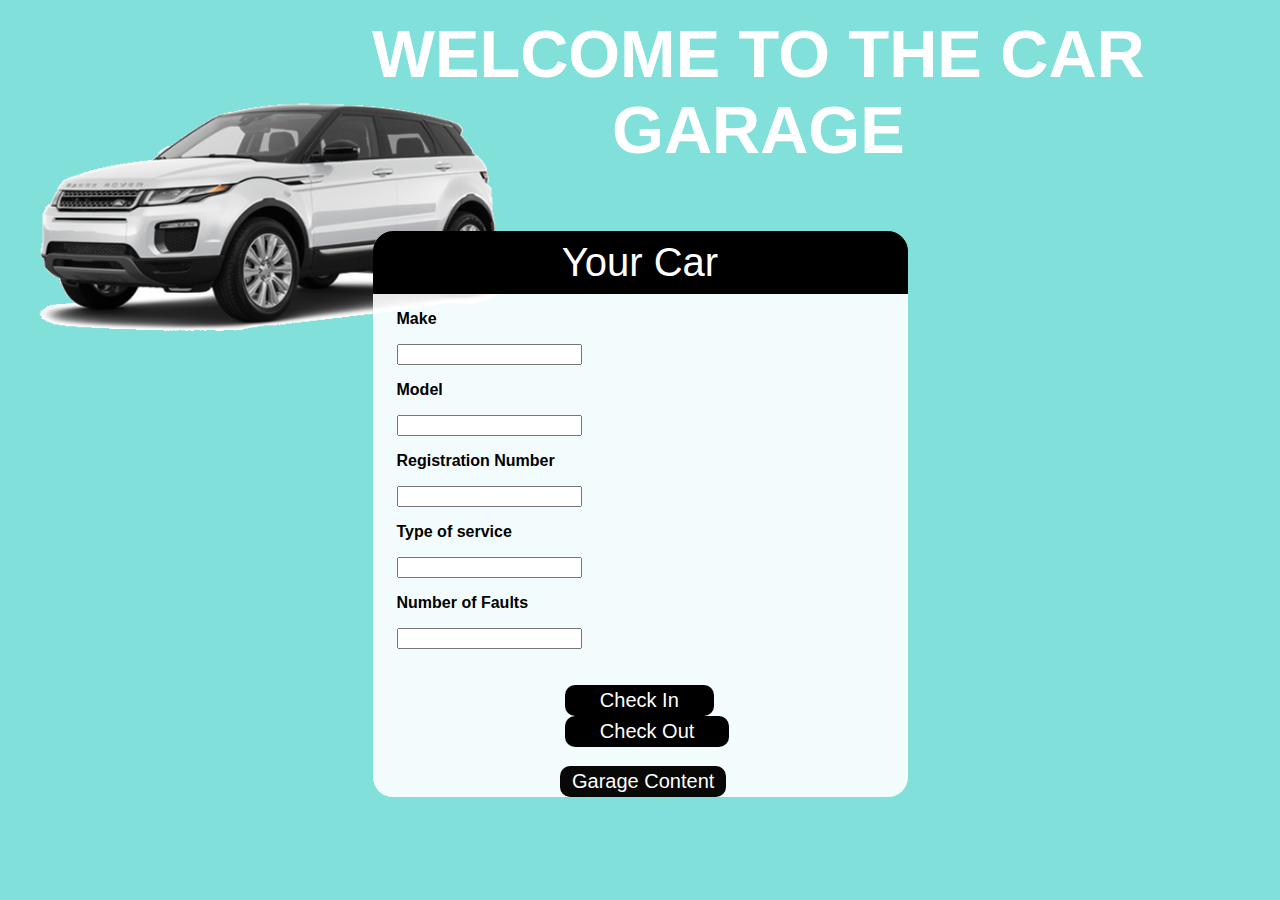
==== garage.html @ cc4acfd4 "thursday" ====
<html>

<head>
    <title>JavaScript Exercises</title>
    <script src="garage.js" type="text/javascript"></script>
    <link rel="stylesheet" type="text/css" href="garage.css">
</head>

<body>
    <header>
        <figure>
            <h1>WELCOME TO THE CAR GARAGE </h1>
        </figure>
    </header>
    <div id="container">
        <div class="slider-search">
            <div class="slider-search-title">Your Car</div>
            <form id="search-form">
                <div class="col-xs-12">

                    <div class="col-sm-6 col-xs-12">
                        <p>Make</p>
                        <input type="text" id = "carmake"></input>
                    </div>
                    <div class="col-sm-6 col-xs-12">
                        <p>Model</p>
                        <input type="text" id = "carmodel"></input>
                    </div>
                    <div class="col-sm-6 col-xs-12">
                        <p>Registration Number</p>
                        <input type="text" id = "carreg"></input>
                    </div>
                    <div class="col-sm-6 col-xs-12">
                        <p>Type of service</p>
                        <input type="text" id="typeofservice"></input>
                    </div>
                    <div class="col-sm-6 col-xs-12">
                        <p>Number of Faults</p>
                        <input type="text" id = "faultno"></input>
                    </div>

                    </br>
                    </br>
                    <div class="col-sm-6 col-xs-12">

                    <button type="button" id="check" onclick="checkin(carinfo)">Check In</button>
                    <button type="button" id="checko" onclick="deletecontent(carinfo);checkout(carinfo)">Check Out</button>
                    <button type="button" id="garagec" onclick="content(carinfo)">Garage Content</button>

                </div>
        </div>
    </div>
    </div>

    </div>
    </form>
<div id = "content"></div>
</body>
---- garage.css ----
body {
    background: rgb(130, 224, 218);
    background-image: url(rr.png);
    background-repeat: no-repeat;
    background-position: top-left;
    background-size: 400pt;
}

h1 {
    font-family: Arial;
    font-size: 50pt;
    text-align: center;
    display: block;
    color: white;
    margin-left: 20%;
    
}

#container{
    margin-top: 5%;
    padding-right: 15px;
    padding-left: 15px;
    margin-right: auto;
    margin-left: auto
}

label {
    display: inline-block;
    max-width: 100%;
    font-weight: 700;
 
}

.slider-search-title{
     text-align: center;
    font-size: 30pt;
    line-height: 45px;
    border-top-left-radius: 20px;
    border-top-right-radius: 20px;
    padding: 8px 30px;
    font-family: Arial;
    border: 1pt solid black;
    background-color: black;
    color: white;
}

.slider-search label{
    font-size: 18px;
    margin: 2% 0;
    width: 100%;
}

.slider-search{
    margin: 42px auto 0;
    max-width: 535px;
    height: max-content;
    border-radius: 20px;
    background-color: rgba(255,255,255,.9);
}

.slider-search button{
    font-size: 20px;
    background-color: #000000;
    color: #fff;
    padding: 4px 35px;
    border-radius: 10px;
    margin-left: 35%;
    border: none;
    display: block;
    -webkit-appearance: none;
}



 .col-md-6,.col-xs-12,{
    position: relative;
    min-height: 1px;
    padding-right: 15px;
    padding-left: 12px;
    font-family: Arial;
    font-weight: bold;

 }

 .col-xs-12{
    position: relative;
    min-height: 1px;
    padding-right: 15px;
    padding-left: 12px;
    font-family: Arial;
    font-weight: bold;
 }
 form{
     display: block;
     font-family: Arial;
     font-weight: bold;
 
 }

 #checkout{
     margin-top: 4%;
     font-size: 20px;
     background-color: #080807;
     color: #fff;
     padding: 4px 32px;
     border-radius: 10px;
     margin-left: 34%;
     border: none;
     display: block;
     -webkit-appearance: none;
 }

 #garagec {
    margin-top: 4%;
    font-size: 20px;
    background-color: #080807;
    color: #fff;
    padding: 4px 12px;
    border-radius: 10px;
    margin-left: 34%;
    border: none;
    display: block;
    -webkit-appearance: none;
 }
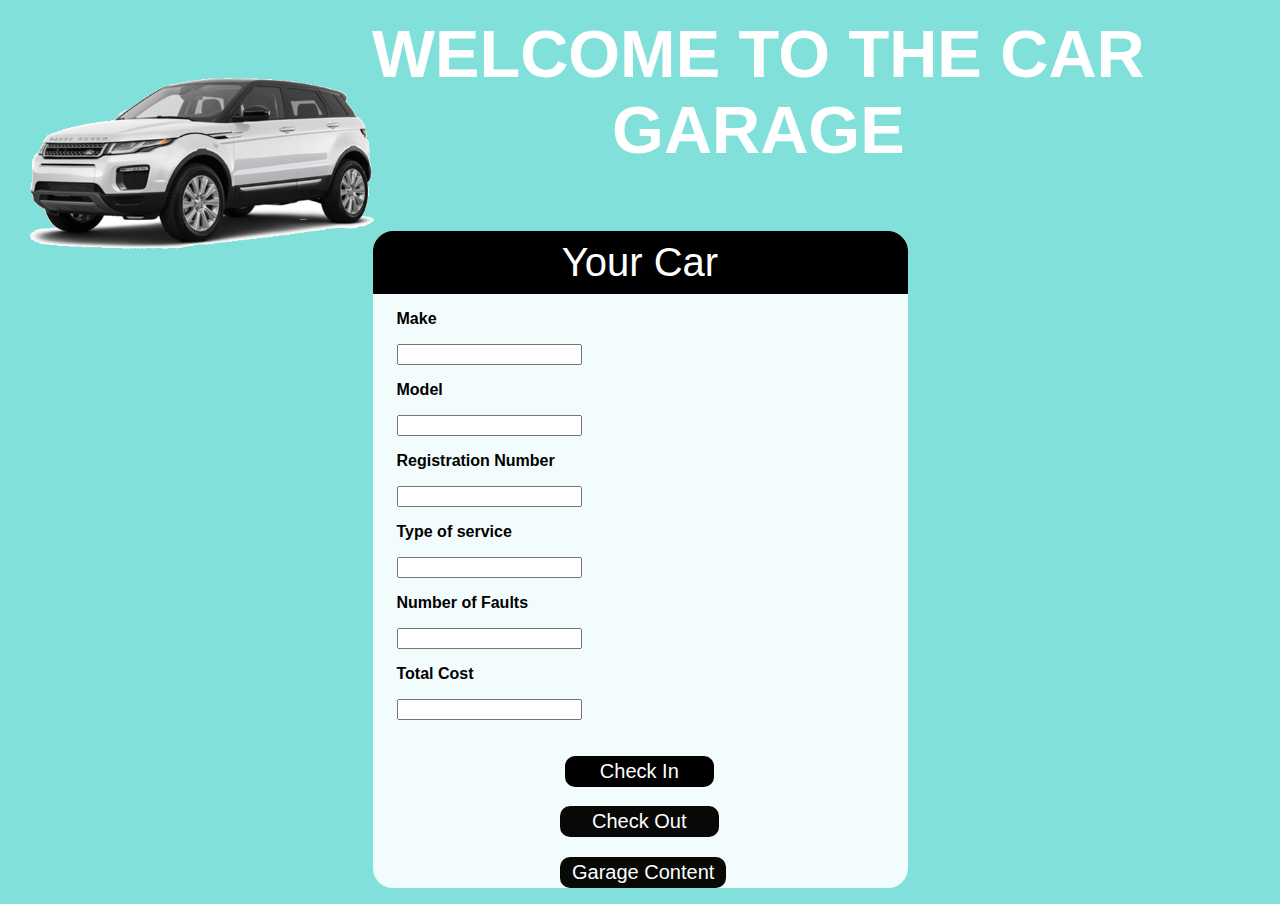
==== commit f3a21af8: "Add files via upload" ====
--- a/garage.html
+++ b/garage.html
@@ -20,15 +20,15 @@
 
                     <div class="col-sm-6 col-xs-12">
                         <p>Make</p>
-                        <input type="text" id = "carmake"></input>
+                        <input type="text" id="carmake"></input>
                     </div>
                     <div class="col-sm-6 col-xs-12">
                         <p>Model</p>
-                        <input type="text" id = "carmodel"></input>
+                        <input type="text" id="carmodel"></input>
                     </div>
                     <div class="col-sm-6 col-xs-12">
                         <p>Registration Number</p>
-                        <input type="text" id = "carreg"></input>
+                        <input type="text" id="carreg"></input>
                     </div>
                     <div class="col-sm-6 col-xs-12">
                         <p>Type of service</p>
@@ -36,23 +36,25 @@
                     </div>
                     <div class="col-sm-6 col-xs-12">
                         <p>Number of Faults</p>
-                        <input type="text" id = "faultno"></input>
+                        <input type="text" id="faultno"></input>
+                    </div>
+                    <div class="col-sm-6 col-xs-12">
+                        <p>Total Cost</p>
+                        <input type="text" id="totalcost"></input>
                     </div>
 
                     </br>
                     </br>
                     <div class="col-sm-6 col-xs-12">
-
-                    <button type="button" id="check" onclick="checkin(carinfo)">Check In</button>
-                    <button type="button" id="checko" onclick="deletecontent(carinfo);checkout(carinfo)">Check Out</button>
-                    <button type="button" id="garagec" onclick="content(carinfo)">Garage Content</button>
-
+                        <button type="button" id="check" onclick="checkin(carinfo)">Check In</button>
+                        <button type="button" id="checko" onclick="checkout(carinfo)">Check Out</button>
+                        <button type="button" id="garagec" onclick="content(carinfo)">Garage Content</button>
+                    </div>
+                  
                 </div>
         </div>
     </div>
     </div>
-
-    </div>
     </form>
-<div id = "content"></div>
+    <p id = "bill"></p>
 </body>--- a/garage.css
+++ b/garage.css
@@ -3,7 +3,7 @@
     background-image: url(rr.png);
     background-repeat: no-repeat;
     background-position: top-left;
-    background-size: 400pt;
+    background-size: 300pt;
 }
 
 h1 {
@@ -97,7 +97,7 @@
  
  }
 
- #checkout{
+ #checko{
      margin-top: 4%;
      font-size: 20px;
      background-color: #080807;
@@ -121,4 +121,10 @@
     border: none;
     display: block;
     -webkit-appearance: none;
+ }
+
+ #parag{
+     font-family: Arial;
+     margin-left: 5%; 
+   
  }